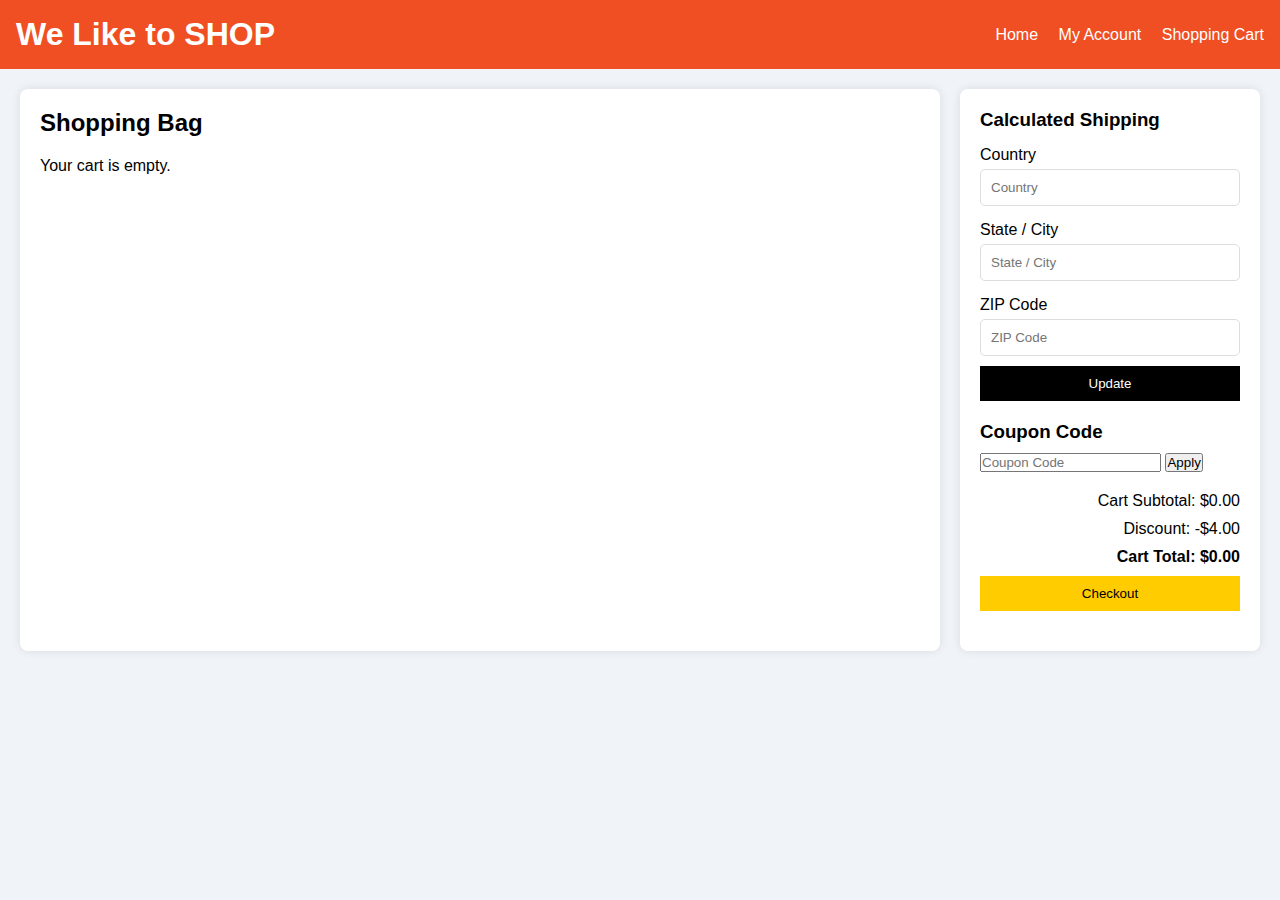
==== html/cart/cart.html @ 9517f647 "first commit" ====
<!DOCTYPE html>
<html lang="en">

<head>
    <meta charset="UTF-8">
    <meta name="viewport" content="width=device-width, initial-scale=1.0">
    <title>Shopping Cart</title>
    <link rel="stylesheet" href="cart.css">
    <link rel="stylesheet" href="../components/header.css">
</head>

<body>

    <div id="header-container"></div>

    <div class="container">
        <div class="cart">
            <h2>Shopping Bag</h2>
            <div class="cart-items">
                <!-- Dinamički će se popuniti iz JavaScript-a -->
            </div>
        </div>

        <!-- Right Side -->
        <div class="summary">
            <div class="shipping">
                <h3>Calculated Shipping</h3>
                <form>
                    <label for="country">Country</label>
                    <input type="text" id="country" placeholder="Country">
                    <label for="city">State / City</label>
                    <input type="text" id="city" placeholder="State / City">
                    <label for="zip">ZIP Code</label>
                    <input type="text" id="zip" placeholder="ZIP Code">
                    <button type="button">Update</button>
                </form>
            </div>

            <div class="coupon">
                <h3>Coupon Code</h3>
                <input type="text" placeholder="Coupon Code">
                <button type="button">Apply</button>
            </div>

            <div class="cart-total">
                <p>Cart Subtotal: <span id="cart-subtotal">$0.00</span></p>
                <p>Discount: <span>-$4.00</span></p>
                <p><strong>Cart Total: <span id="cart-total">$0.00</span></strong></p>
                <button>Checkout</button>
            </div>
        </div>
    </div>

    <script src="cart.js"></script>
    <script src="../components/header.js"></script>
</body>

</html>
---- html/cart/cart.css ----
* {
    box-sizing: border-box;
    margin: 0;
    padding: 0;
}

body {
    font-family: Arial, sans-serif;
    background-color: #f0f4f8;
}

.container {
    display: flex;
    justify-content: space-between;
    padding: 20px;
    gap: 20px;
}

.cart, .summary {
    background-color: white;
    border-radius: 8px;
    padding: 20px;
    box-shadow: 0 0 10px rgba(0, 0, 0, 0.1);
}

.cart {
    flex: 2;
}

.cart h2 {
    margin-bottom: 10px;
}

.cart-items {
    margin-top: 20px;
}

.cart-item {
    display: flex;
    align-items: center;
    justify-content: space-between;
    padding: 15px 0;
    border-bottom: 1px solid #ddd;
}

.item-details {
    flex: 2;
    display: flex;
    justify-content: space-between;
    align-items: center;
    margin-left: 20px;
}

.item-price, .item-quantity, .item-total {
    flex: 1;
    text-align: center;
}

.quantity-btn {
    padding: 5px 10px;
    background-color: #f0f0f0;
    border: none;
    cursor: pointer;
}

.quantity-btn:hover {
    background-color: #e0e0e0;
}

.summary {
    flex: 1;
    max-width: 300px;
}

.summary h3 {
    margin-bottom: 10px;
}

.shipping, .coupon, .cart-total {
    margin-bottom: 20px;
}

form {
    display: flex;
    flex-direction: column;
}

form label {
    margin: 5px 0;
}

form input {
    padding: 10px;
    margin-bottom: 10px;
    border-radius: 5px;
    border: 1px solid #ddd;
}

form button {
    padding: 10px;
    background-color: black;
    color: white;
    border: none;
    cursor: pointer;
}

form button:hover {
    background-color: #333;
}

.cart-total {
    text-align: right;
}

.cart-total p {
    margin: 10px 0;
}

.cart-total button {
    width: 100%;
    padding: 10px;
    background-color: #ffcc00;
    border: none;
    cursor: pointer;
}

.cart-total button:hover {
    background-color: #e6b800;
}
---- html/components/header.css ----
.header {
    background-color: #f04e23;
    color: white;
    display: flex;
    justify-content: space-between;
    align-items: center;
    padding: 1rem;
}

.logo h1 {
    margin: 0;
}

.menu a {
    color: white;
    text-decoration: none;
    margin-left: 1rem;
}
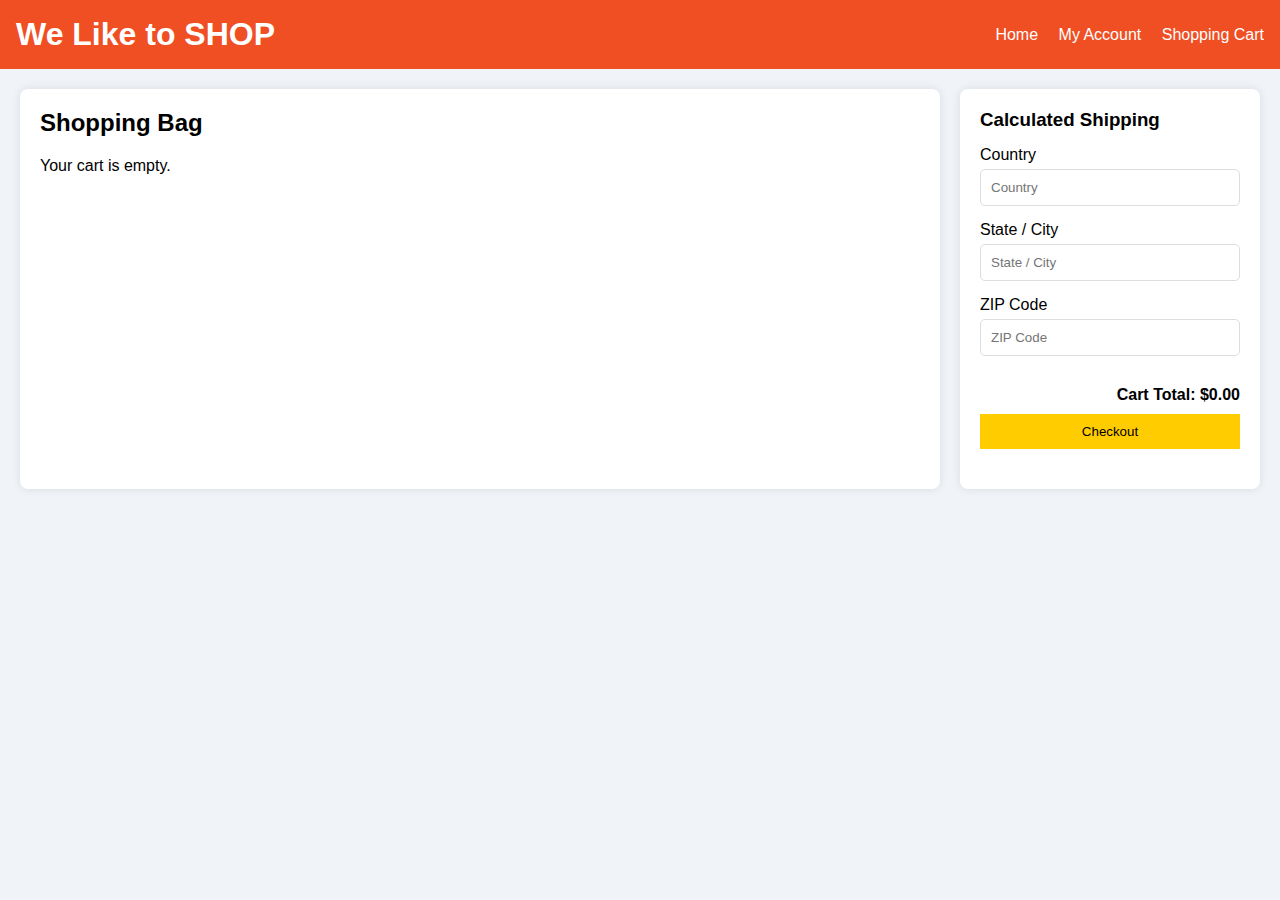
==== commit f4df4ca8: "SSRF working ( added download pdf tag )" ====
--- a/html/cart/cart.html
+++ b/html/cart/cart.html
@@ -32,21 +32,15 @@
                     <input type="text" id="city" placeholder="State / City">
                     <label for="zip">ZIP Code</label>
                     <input type="text" id="zip" placeholder="ZIP Code">
-                    <button type="button">Update</button>
                 </form>
             </div>
 
-            <div class="coupon">
-                <h3>Coupon Code</h3>
-                <input type="text" placeholder="Coupon Code">
-                <button type="button">Apply</button>
-            </div>
-
             <div class="cart-total">
-                <p>Cart Subtotal: <span id="cart-subtotal">$0.00</span></p>
-                <p>Discount: <span>-$4.00</span></p>
                 <p><strong>Cart Total: <span id="cart-total">$0.00</span></strong></p>
                 <button>Checkout</button>
+                <div id="downloadSection" style="display:none;">
+                    <a id="downloadLink" href="#" download="order_summary.pdf">Preuzmi PDF</a>
+                </div>
             </div>
         </div>
     </div>
